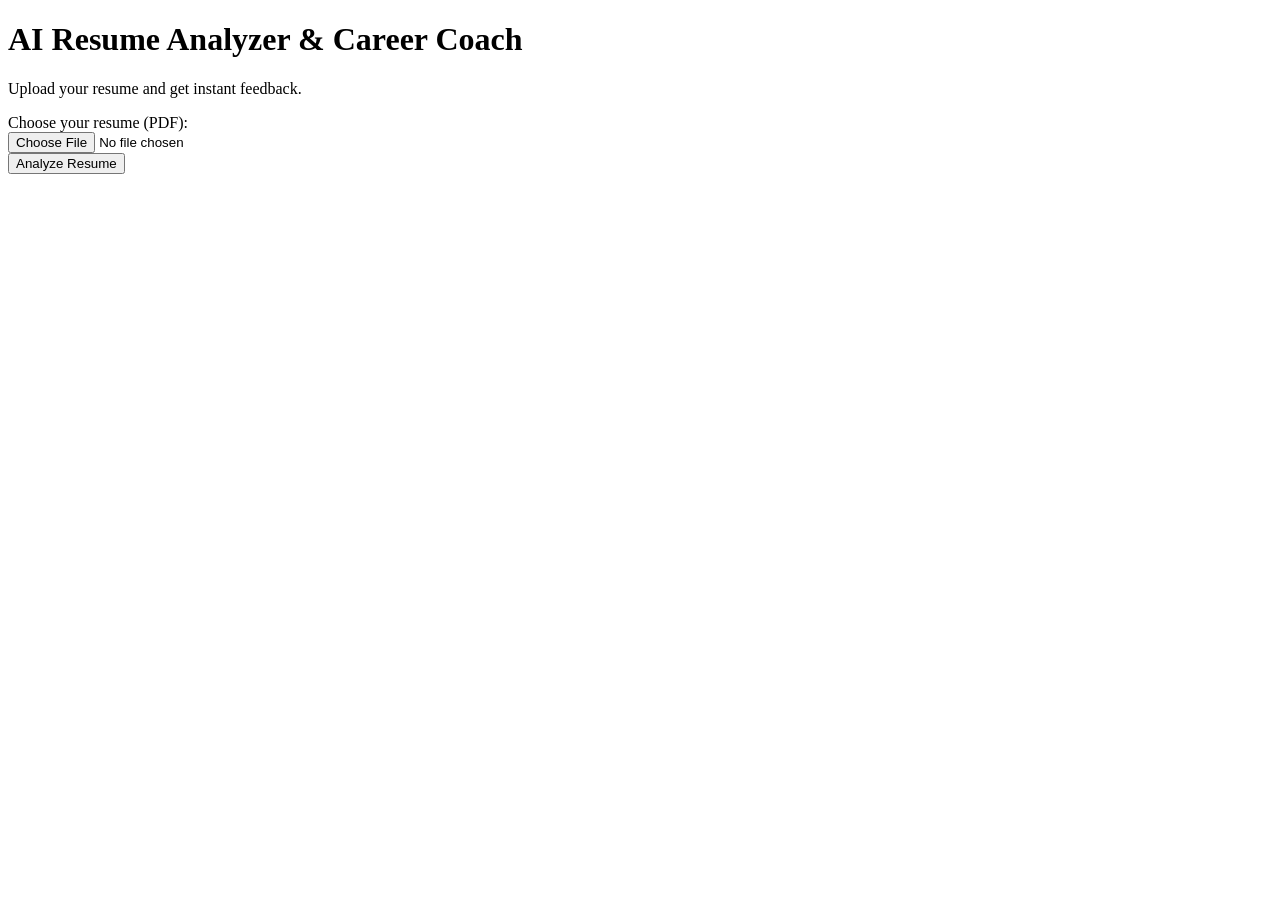
==== templates/index.html @ 1b5065ab "Step 3: add resume upload page with render_template" ====
<!DOCTYPE html>
<html lang="en">
<head>
    <meta charset="UTF-8">
    <meta name="viewport" content="width=device-width, initial-scale=1.0">
    <title>AI Resume Analyzer & Career Coach</title>
</head>
<body>
    <h1>AI Resume Analyzer & Career Coach</h1>
    <p>Upload your resume and get instant feedback.</p>

    <form action="/analyze" method="POST" enctype="multipart/form-data">
        <label for="resume">Choose your resume (PDF):</label>
        <br>
        <input type="file" id="resume" name="resume" accept=".pdf" required>
        <br>
        <button type="submit">Analyze Resume</button>
    </form>
</body>
</html>
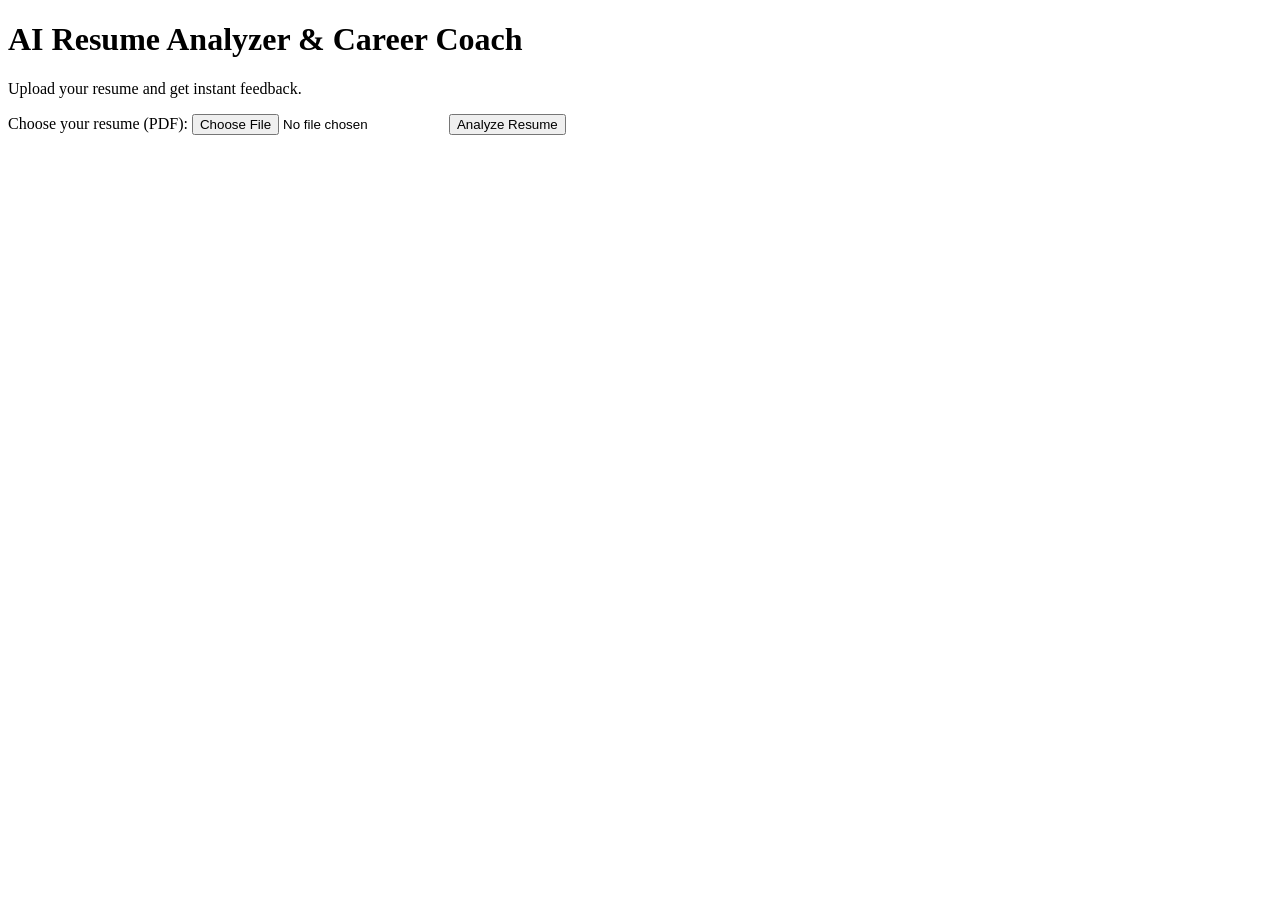
==== commit 05927846: "Step 4: add CSS styling to upload page" ====
--- a/templates/index.html
+++ b/templates/index.html
@@ -1,20 +1,24 @@
-<!DOCTYPE html>
+<!doctype html>
 <html lang="en">
-<head>
-    <meta charset="UTF-8">
-    <meta name="viewport" content="width=device-width, initial-scale=1.0">
+  <head>
+    <meta charset="UTF-8" />
+    <meta name="viewport" content="width=device-width, initial-scale=1.0" />
     <title>AI Resume Analyzer & Career Coach</title>
-</head>
-<body>
-    <h1>AI Resume Analyzer & Career Coach</h1>
-    <p>Upload your resume and get instant feedback.</p>
+    <link
+      rel="stylesheet"
+      href="{{ url_for('static', filename='style.css') }}"
+    />
+  </head>
+  <body>
+    <div class="container">
+      <h1>AI Resume Analyzer & Career Coach</h1>
+      <p class="subtitle">Upload your resume and get instant feedback.</p>
 
-    <form action="/analyze" method="POST" enctype="multipart/form-data">
+      <form action="/analyze" method="POST" enctype="multipart/form-data">
         <label for="resume">Choose your resume (PDF):</label>
-        <br>
-        <input type="file" id="resume" name="resume" accept=".pdf" required>
-        <br>
+        <input type="file" id="resume" name="resume" accept=".pdf" required />
         <button type="submit">Analyze Resume</button>
-    </form>
-</body>
-</html>+      </form>
+    </div>
+  </body>
+</html>
